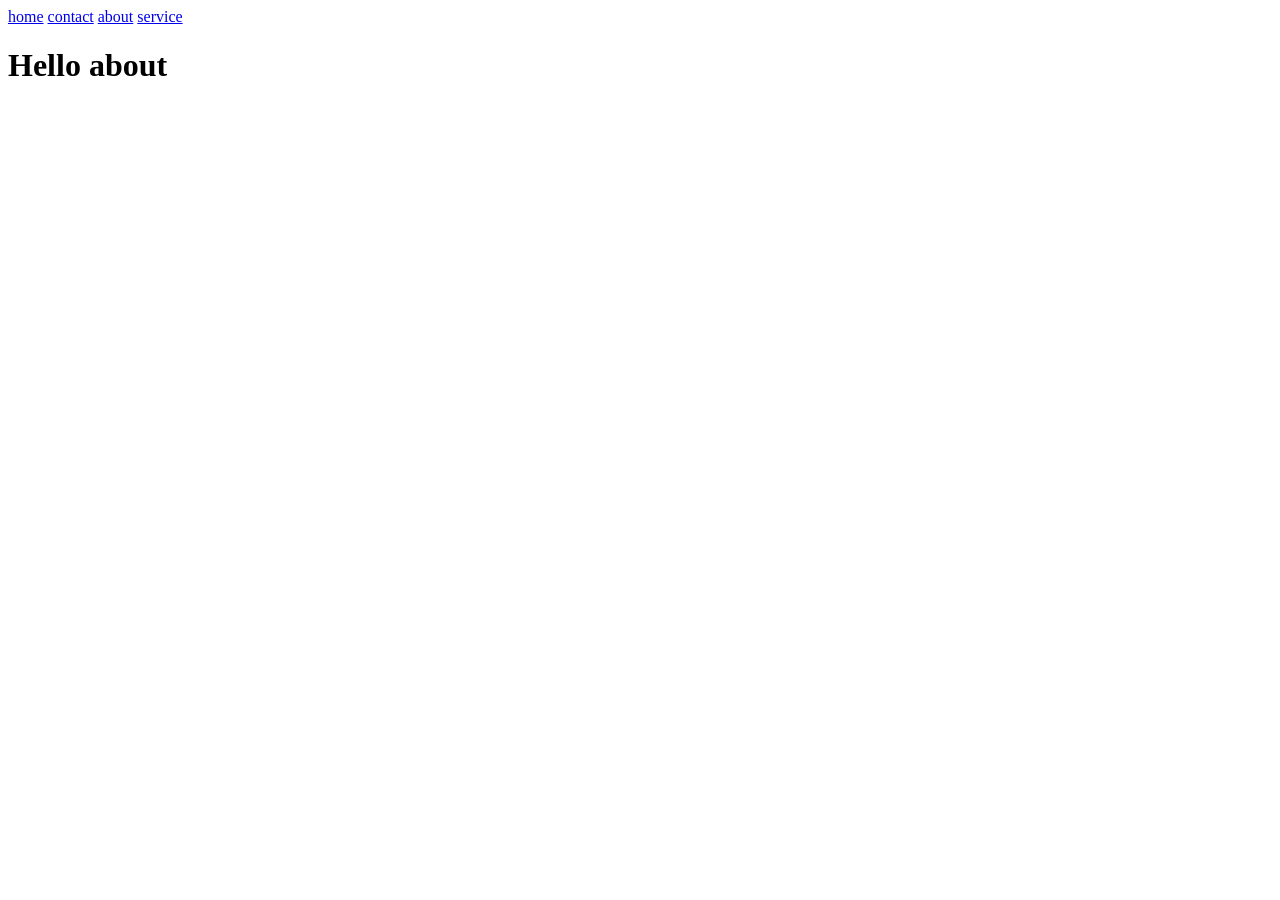
==== about.html @ 22ee67e0 "initial message" ====
<!DOCTYPE html>
<html lang="en">
<head>
    <meta charset="UTF-8">
    <meta name="viewport" content="width=device-width, initial-scale=1.0">
    <title>Document</title>
</head>
<body>
    <a href="index.html">home</a>
    <a href="contact.html">contact</a>
    <a href="about.html">about</a>
    <a href="service.html">service</a>
    <h1>Hello about</h1>
</body>
</html>
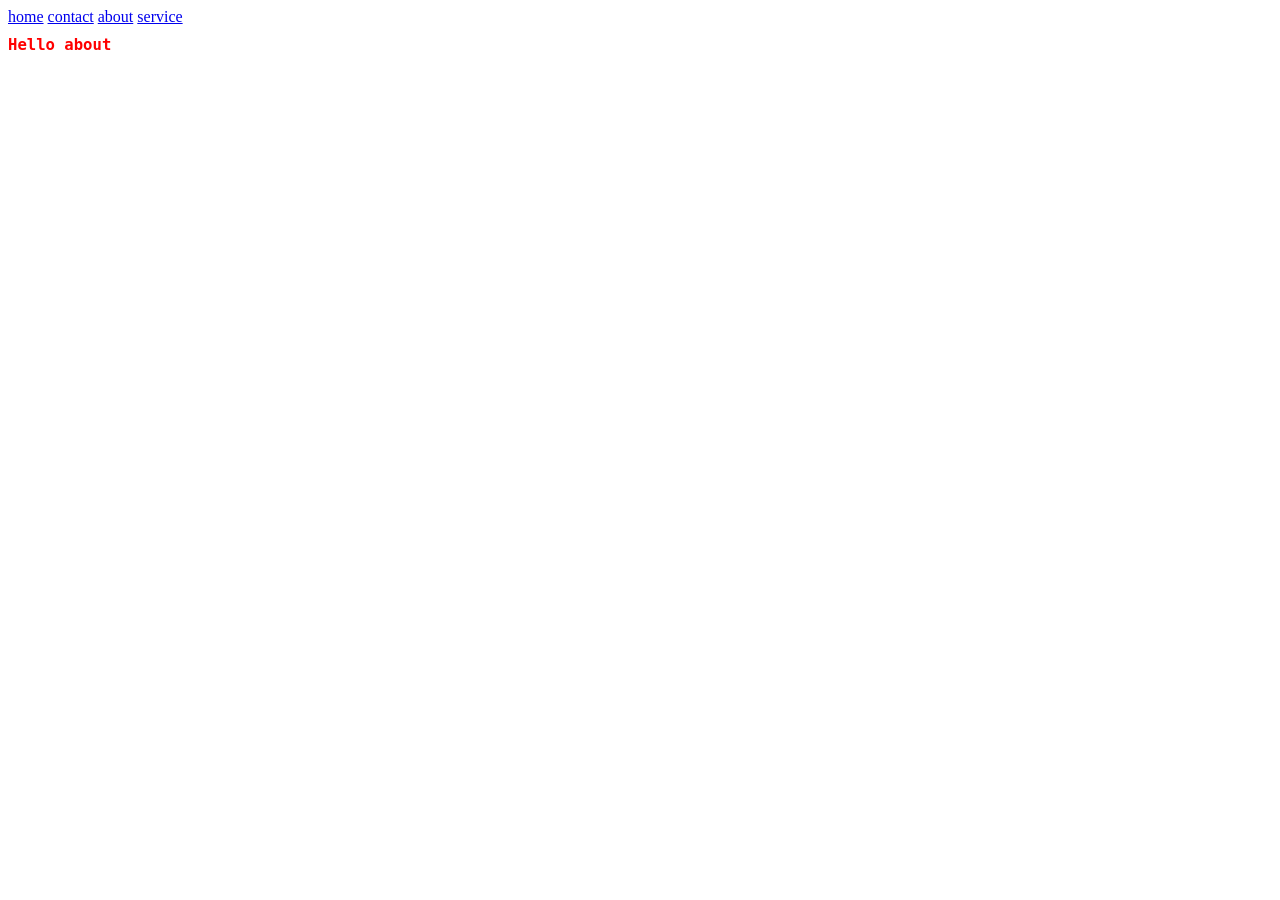
==== commit d55dbaeb: "test" ====
--- a/about.html
+++ b/about.html
@@ -4,6 +4,15 @@
     <meta charset="UTF-8">
     <meta name="viewport" content="width=device-width, initial-scale=1.0">
     <title>Document</title>
+         <link  rel="stylesheet" href="style.css">
+    <style>
+        h1 {
+            color:red;
+            font-size:larger;
+            font-family:monospace;
+        }
+    </style>
+
 </head>
 <body>
     <a href="index.html">home</a>
--- a/style.css
+++ b/style.css
@@ -0,0 +1,5 @@
+h1 {
+    color:greenyellow;
+    font-size:larger;
+    font-family:monospace;
+}
